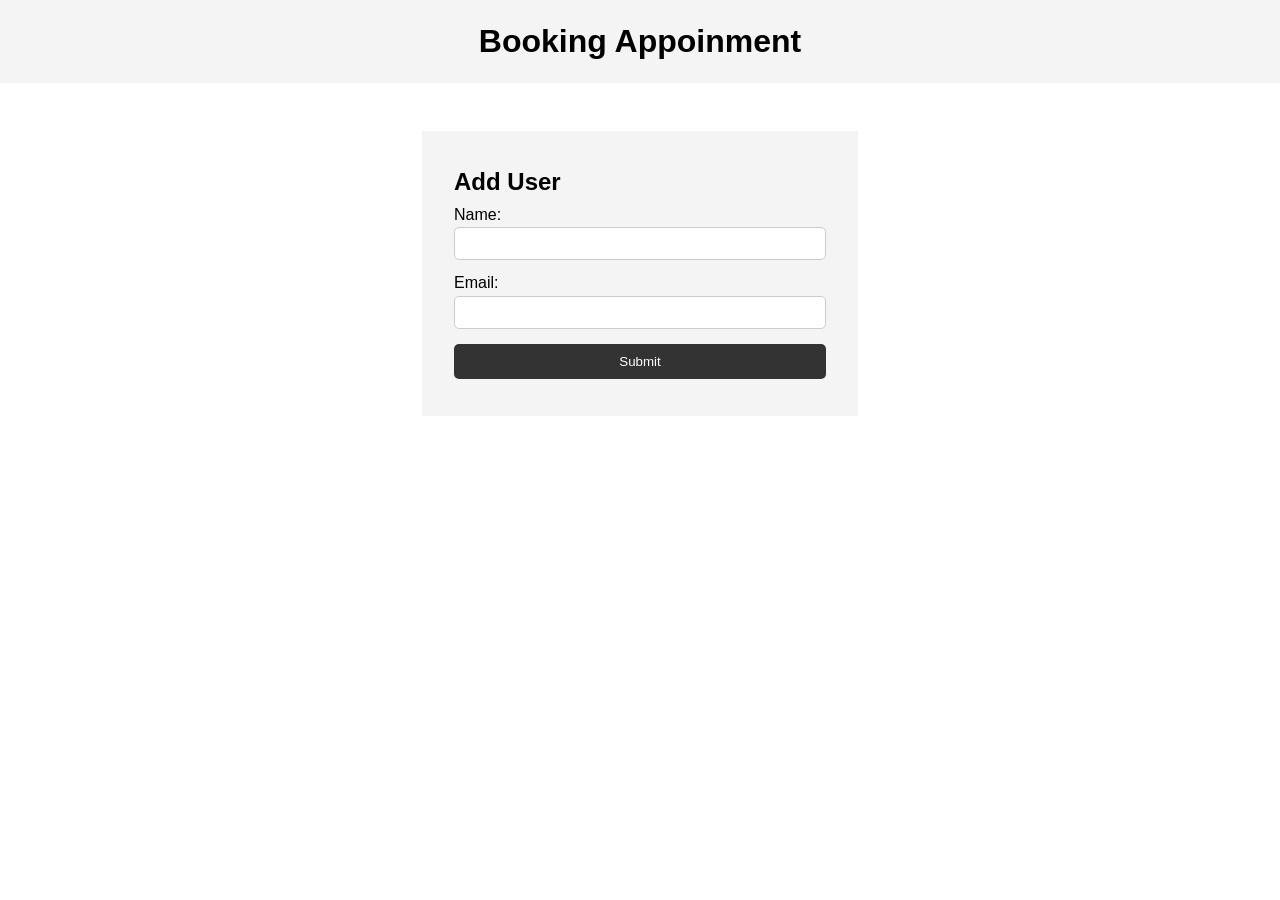
==== index.html @ abcc6bb4 "Added functionlity to store data on local storage" ====
<!DOCTYPE html>
<html lang="en">

<head>
    <meta charset="UTF-8" />
    <meta name="viewport" content="width=device-width, initial-scale=1.0" />
    <meta http-equiv="X-UA-Compatible" content="ie=edge" />
    <title>Adding Data to Local Storage</title>
    <link rel="stylesheet" href="style.css">
</head>

<body>
    <header>
        <h1>Booking Appoinment</h1>
    </header>

    <section class="container">
        <form id="my-form">
            <h1>Add User</h1>
            <div class="msg"></div>
            <div>
                <label for="name">Name:</label>
                <input type="text" id="name">
            </div>
            <div>
                <label for="email">Email:</label>
                <input type="text" id="email">
            </div>
            <input class="btn" type="submit" value="Submit">
        </form>
    </section>


    <script src="main.js"></script>
</body>

</html>
---- style.css ----
* {
    margin: 0;
    padding: 0;
    box-sizing: border-box;
}

body {
    font-family: Arial, Helvetica, sans-serif;
    line-height: 1.6;
}

ul {
    list-style: none;
}

ul li {
    padding: 5px;
    background: #f4f4f4;
    margin: 5px 0;
}

header {
    background: #f4f4f4;
    padding: 1rem;
    text-align: center;
}

.container {
    margin: auto;
    width: 500px;
    overflow: auto;
    padding: 3rem 2rem;
}

#my-form {
    padding: 2rem;
    background: #f4f4f4;
}

#my-form label {
    display: block;
}

#my-form input[type='text'] {
    width: 100%;
    padding: 8px;
    margin-bottom: 10px;
    border-radius: 5px;
    border: 1px solid #ccc;
}

.btn {
    display: block;
    width: 100%;
    padding: 10px 15px;
    border: 0;
    background: #333;
    color: #fff;
    border-radius: 5px;
    margin: 5px 0;
}

.btn:hover {
    background: #444;
}

.bg-dark {
    background: #333;
    color: #fff;
}

.error {
    background: orangered;
    color: #fff;
    padding: 5px;
    margin: 5px;
}
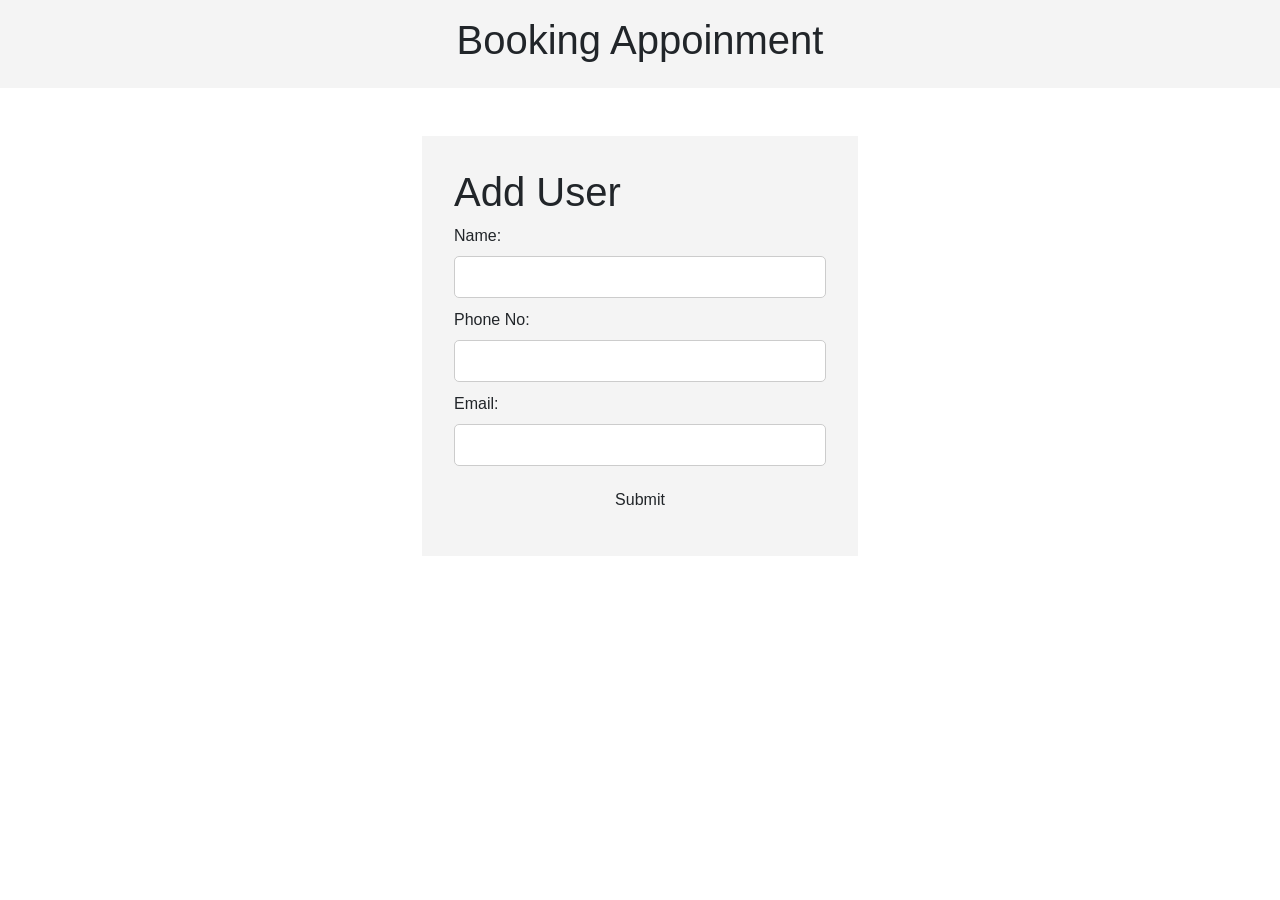
==== commit 51968ace: "Extra input field and list and multiuser" ====
--- a/index.html
+++ b/index.html
@@ -7,6 +7,8 @@
     <meta http-equiv="X-UA-Compatible" content="ie=edge" />
     <title>Adding Data to Local Storage</title>
     <link rel="stylesheet" href="style.css">
+    <link rel="stylesheet" href="https://maxcdn.bootstrapcdn.com/bootstrap/4.0.0-beta/css/bootstrap.min.css"
+        integrity="sha384-/Y6pD6FV/Vv2HJnA6t+vslU6fwYXjCFtcEpHbNJ0lyAFsXTsjBbfaDjzALeQsN6M" crossorigin="anonymous">
 </head>
 
 <body>
@@ -14,7 +16,7 @@
         <h1>Booking Appoinment</h1>
     </header>
 
-    <section class="container">
+    <section class="container-1">
         <form id="my-form">
             <h1>Add User</h1>
             <div class="msg"></div>
@@ -23,13 +25,18 @@
                 <input type="text" id="name">
             </div>
             <div>
+                <label for="Pno">Phone No:</label>
+                <input type="text" id="pno">
+            </div>
+            <div>
                 <label for="email">Email:</label>
                 <input type="text" id="email">
             </div>
             <input class="btn" type="submit" value="Submit">
         </form>
     </section>
-
+    <ul id="Appoinments" class="list-group">
+    </ul>
 
     <script src="main.js"></script>
 </body>
--- a/style.css
+++ b/style.css
@@ -25,7 +25,7 @@
     text-align: center;
 }
 
-.container {
+.container-1 {
     margin: auto;
     width: 500px;
     overflow: auto;
